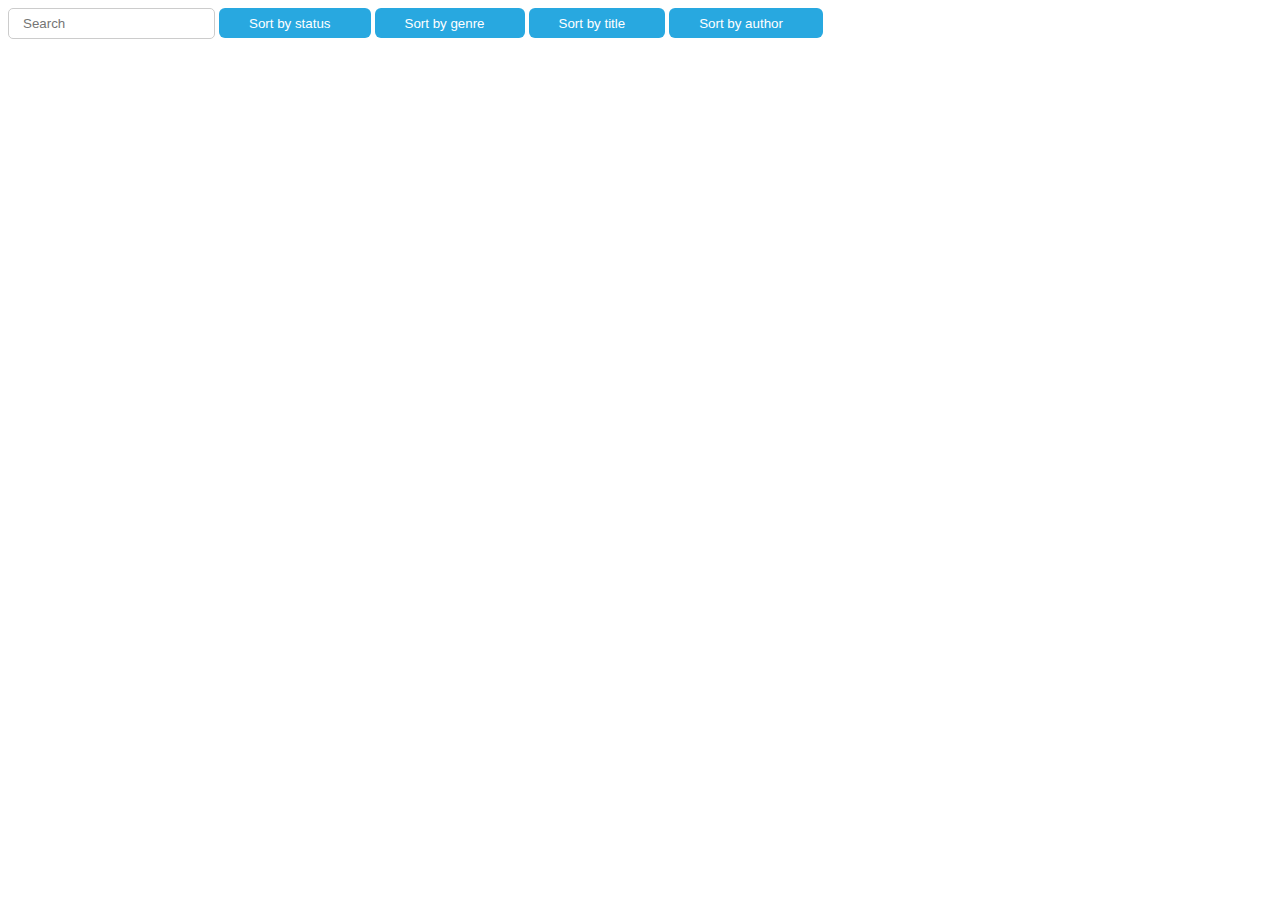
==== index.html @ 80d26a66 "Add files via upload" ====
<!DOCTYPE html>
<html lang="en">
<head>
  <meta charset="utf-8">
	<title>Sam's Reading List</title>
  <link rel="stylesheet" href="styles.css">
  <script type="text/javascript" src="https://d3js.org/d3.v3.min.js"></script>
  <!-- <script type="text/JavaScript" src="http://ajax.googleapis.com/ajax/libs/jquery/1.10.1/jquery.min.js" ></script>
  <script src="https://cdnjs.cloudflare.com/ajax/libs/jquery-csv/1.0.11/jquery.csv.js"></script> -->
</head>

<body>

  <div id="users">

      <input class="search" placeholder="Search" />

      <button class="sort" data-sort="status">Sort by status</button>
      <button class="sort" data-sort="genre">Sort by genre</button>
      <button class="sort" data-sort="title">Sort by title</button>
      <button class="sort" data-sort="author">Sort by author</button>

      <ul class="list"></ul>

  </div>

  <script src="https://listjs.com/assets/javascripts/list.min.js"></script>
	<script src="bookList.js"></script>

</body>
</html>
---- styles.css ----
.list {
  font-family:sans-serif;
  margin:0;
  padding:20px 0 0;
}
.list > li {
  display:block;
  background-color: #F8F8F8;
    padding:10px;
  box-shadow: inset 0 1px 0 #fff;
  overflow: scroll;
  // Again, this is where the magic happens
  -webkit-overflow-scrolling: touch;
}
.avatar {
  max-width: 150px;
}
img {
  max-width: 100%;
}
h3 {
  font-size: 16px;
  margin:0 0 0.3rem;
  font-weight: normal;
  font-weight:bold;
}
p {
  margin:0;
}

input {
  border:solid 1px #ccc;
  border-radius: 5px;
  padding:7px 14px;
  margin-bottom:10px
}
input:focus {
  outline:none;
  border-color:#aaa;
}
.sort {
  padding:8px 30px;
  border-radius: 6px;
  border:none;
  display:inline-block;
  color:#fff;
    text-decoration: none;
  background-color: #28a8e0;
    height:30px;
}
.sort:hover {
  text-decoration: none;
  background-color:#1b8aba;
}
.sort:focus {
  outline:none;
}
.sort:after {
  width: 0;
  height: 0;
  border-left: 5px solid transparent;
  border-right: 5px solid transparent;
  border-bottom: 5px solid transparent;
  content:"";
  position: relative;
  top:-10px;
  right:-5px;
}
.sort.asc:after {
  width: 0;
  height: 0;
  border-left: 5px solid transparent;
  border-right: 5px solid transparent;
  border-top: 5px solid #fff;
  content:"";
  position: relative;
  top:13px;
  right:-5px;
}
.sort.desc:after {
  width: 0;
  height: 0;
  border-left: 5px solid transparent;
  border-right: 5px solid transparent;
  border-bottom: 5px solid #fff;
  content:"";
  position: relative;
  top:-10px;
  right:-5px;
}

.status {
  /**/
  position:relative;
  font-size: 12px;
  /**/
}

.genre {
  /**/
  position:relative;
  font-size: 12px;
  /**/
}
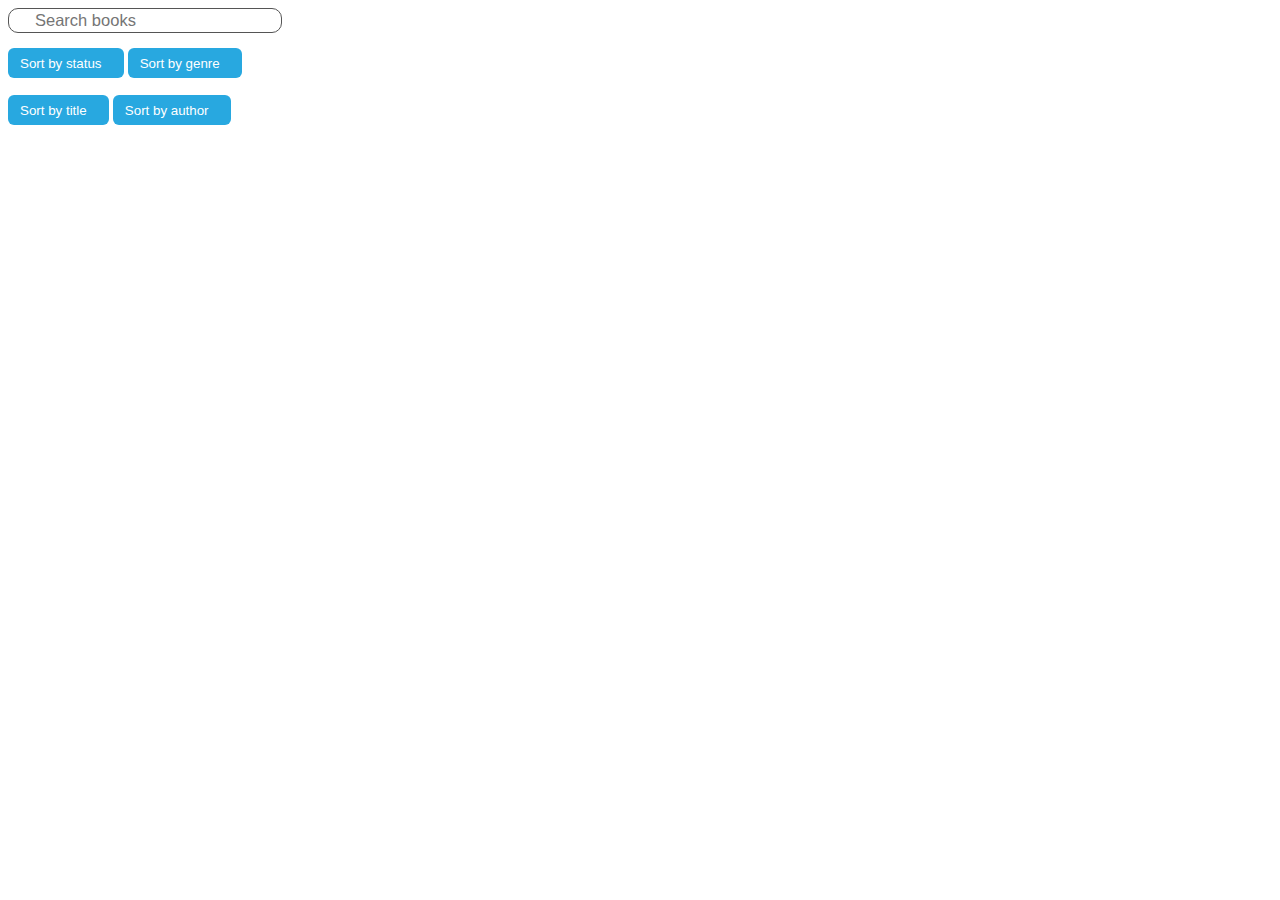
==== commit 625ebb2f: "Add files via upload" ====
--- a/index.html
+++ b/index.html
@@ -13,10 +13,11 @@
 
   <div id="users">
 
-      <input class="search" placeholder="Search" />
-
+      <input class="search" placeholder="Search books" />
+      <br>
       <button class="sort" data-sort="status">Sort by status</button>
       <button class="sort" data-sort="genre">Sort by genre</button>
+      <br><br>
       <button class="sort" data-sort="title">Sort by title</button>
       <button class="sort" data-sort="author">Sort by author</button>
 
--- a/styles.css
+++ b/styles.css
@@ -1,13 +1,13 @@
 .list {
   font-family:sans-serif;
   margin:0;
-  padding:20px 0 0;
+  padding:15px 5px 0;
 }
 .list > li {
   display:block;
   background-color: #F8F8F8;
-    padding:10px;
-  box-shadow: inset 0 1px 0 #fff;
+    padding:17px;
+  box-shadow: inset 0 5px 0 #fff;
   overflow: scroll;
   // Again, this is where the magic happens
   -webkit-overflow-scrolling: touch;
@@ -19,7 +19,7 @@
   max-width: 100%;
 }
 h3 {
-  font-size: 16px;
+  font-size: 17px;
   margin:0 0 0.3rem;
   font-weight: normal;
   font-weight:bold;
@@ -28,18 +28,27 @@
   margin:0;
 }
 
+body {
+  font: normal 15px 'helvetica neue', helvetica, arial;
+}
+
 input {
-  border:solid 1px #ccc;
-  border-radius: 5px;
-  padding:7px 14px;
-  margin-bottom:10px
+  font: normal 10px 'helvetica neue', helvetica, arial;
+  font-size: 16px;
+  padding: 2px 26px;
+  border-radius: 10px;
+  border: solid 1px #555;
+  /* border:solid 1px #ccc; */
+  margin-right: 10px;
+  margin-bottom: 15px;
 }
+
 input:focus {
   outline:none;
   border-color:#aaa;
 }
 .sort {
-  padding:8px 30px;
+  padding:5px 12px;
   border-radius: 6px;
   border:none;
   display:inline-block;
@@ -102,3 +111,7 @@
   font-size: 12px;
   /**/
 }
+
+.search {
+  font-size: 16.5px;
+}
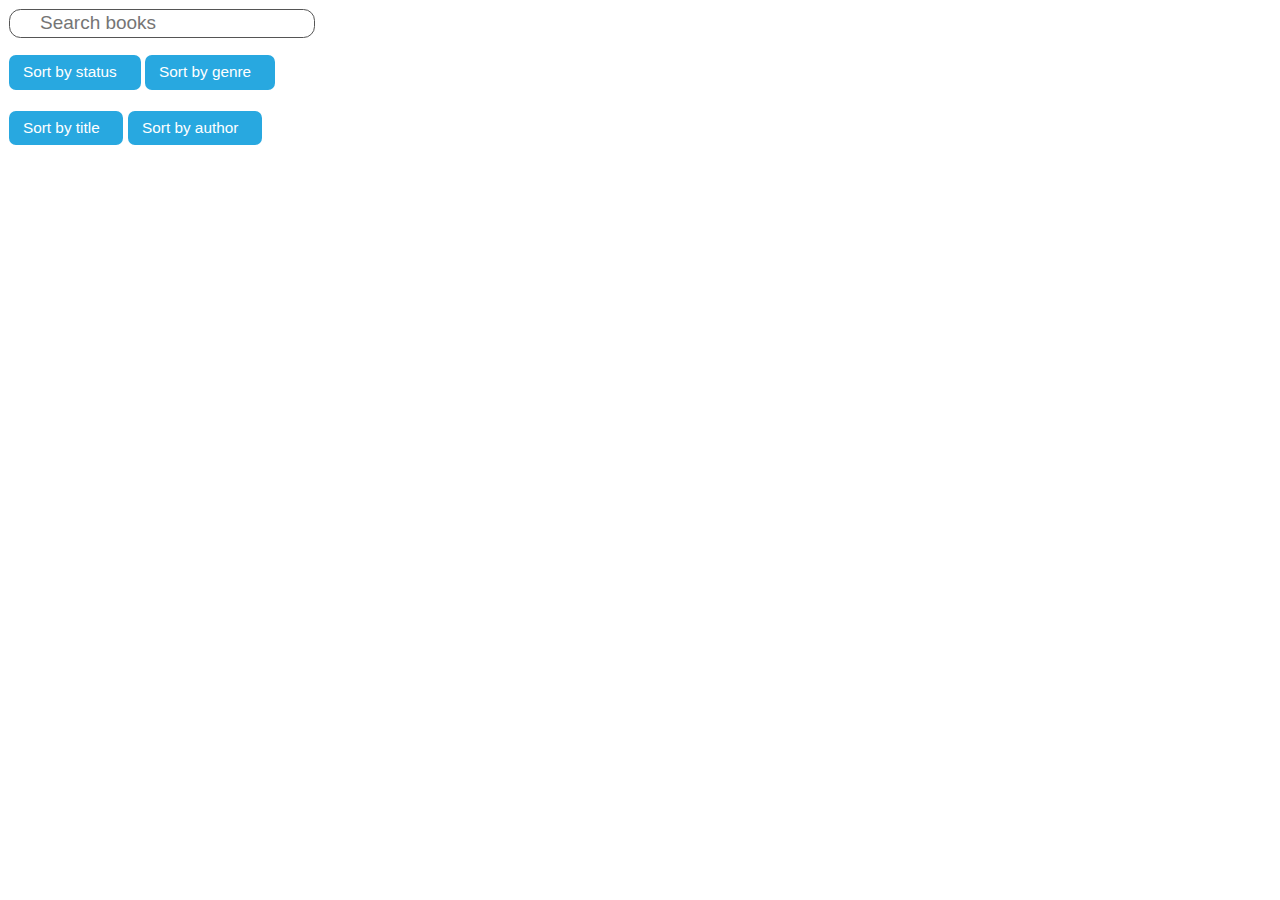
==== commit 9e485156: "Add files via upload" ====
--- a/index.html
+++ b/index.html
@@ -2,7 +2,7 @@
 <html lang="en">
 <head>
   <meta charset="utf-8">
-	<title>Sam's Reading List</title>
+	<title>What's Sam Reading</title>
   <link rel="stylesheet" href="styles.css">
   <script type="text/javascript" src="https://d3js.org/d3.v3.min.js"></script>
   <!-- <script type="text/JavaScript" src="http://ajax.googleapis.com/ajax/libs/jquery/1.10.1/jquery.min.js" ></script>
@@ -10,9 +10,10 @@
 </head>
 
 <body>
-
+  <div id="page-title">
+    <h3></h3>
+  </div>
   <div id="users">
-
       <input class="search" placeholder="Search books" />
       <br>
       <button class="sort" data-sort="status">Sort by status</button>
--- a/styles.css
+++ b/styles.css
@@ -2,15 +2,19 @@
   font-family:sans-serif;
   margin:0;
   padding:15px 5px 0;
+  width: 20rem;
 }
 .list > li {
   display:block;
   background-color: #F8F8F8;
+  /* background-color: #fdf8f7; */
     padding:17px;
   box-shadow: inset 0 5px 0 #fff;
+  width: 5px 20px;
   overflow: scroll;
   // Again, this is where the magic happens
   -webkit-overflow-scrolling: touch;
+  border-radius: 9px;
 }
 .avatar {
   max-width: 150px;
@@ -30,6 +34,7 @@
 
 body {
   font: normal 15px 'helvetica neue', helvetica, arial;
+  zoom: 115%;
 }
 
 input {
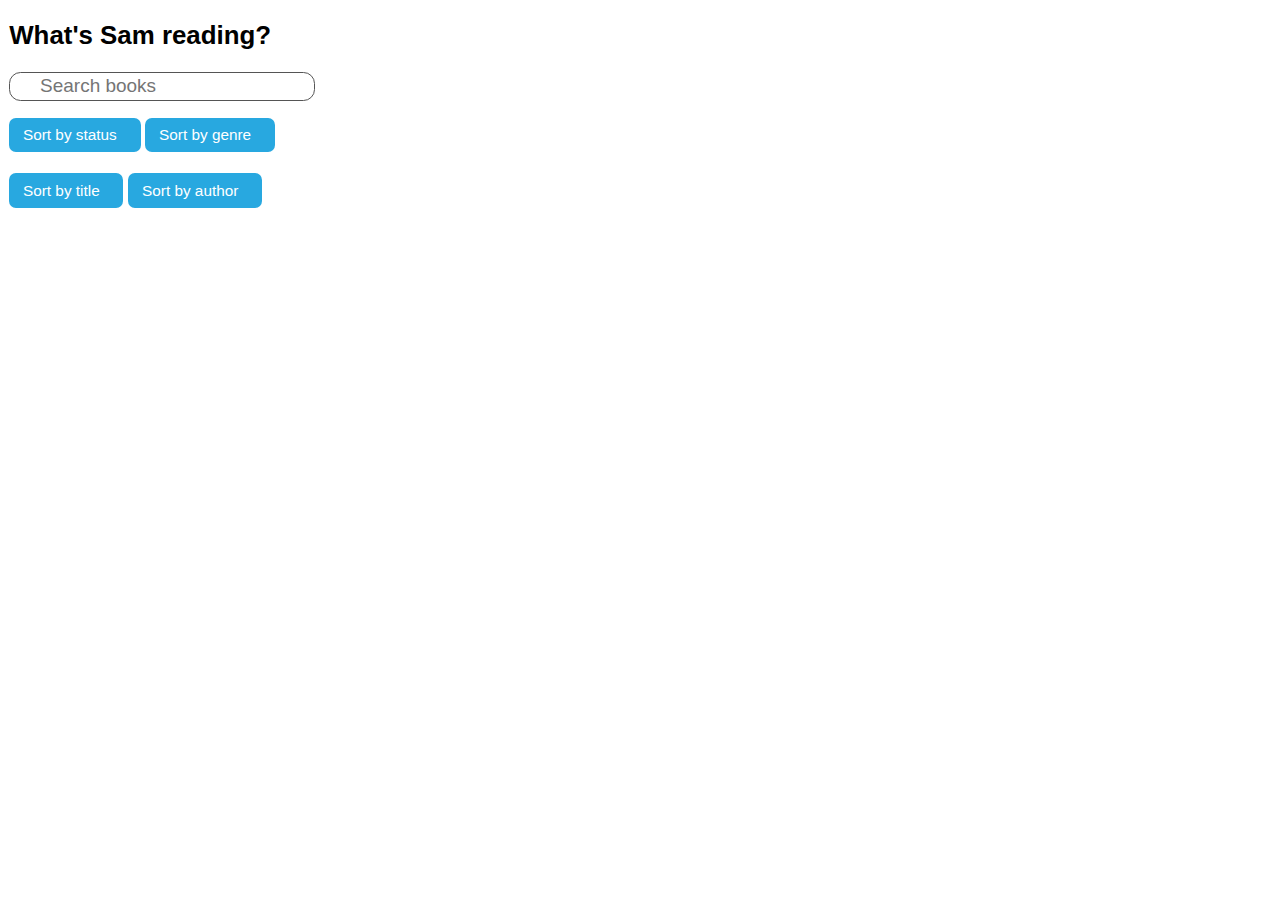
==== commit cb7674a9: "Add files via upload" ====
--- a/index.html
+++ b/index.html
@@ -11,7 +11,7 @@
 
 <body>
   <div id="page-title">
-    <h3></h3>
+    <h2>What's Sam reading?</h2>
   </div>
   <div id="users">
       <input class="search" placeholder="Search books" />
